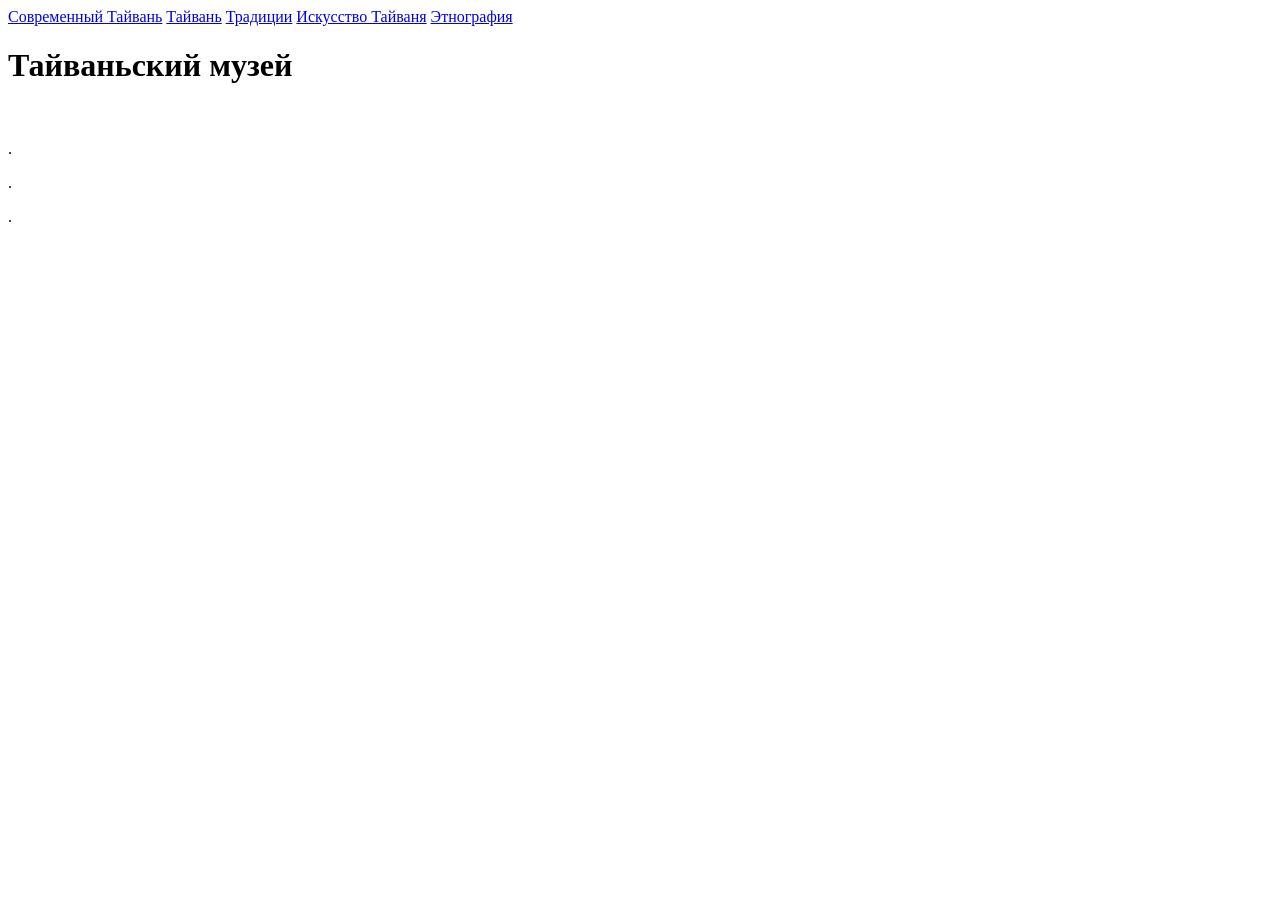
==== index.html @ e7bb1a16 "Add files via upload" ====
<!DOCTYPE html>
<html lang="en">
<head>
    <meta charset="UTF-8">
    <meta name="viewport" content="width=device-width, initial-scale=1.0">
    <title>Тайваньский музей</title>
    <link href ="Тайвань/style_main.css" rel ="stylesheet"></link>
</head>
</html>
<body>
    <nav class="navigation">
        <a href="../панда/wdb.html">Cовременный Тайвань</a>
        <a href="../Тайвань/Тайвань/Тайвань.html">Тайвань</a>
        <a href="../панда2/Панда/Панда.html">Традиции</a>
        <a href="../панда2/Панда/музей.html">Искусство Тайваня</a>
        <a href="../павел/gadk.html">Этнография</a>
    </nav>
    </body>
<html>
<body>
    <h1>Тайваньский музей</h1>
    <img src="" width="612" alt="">
    <p> <A href="" target="_blank"></A>.</p>
    <p> <A href="" target="_blank"></A>.</p>
    <p> <A href="" target="_blank"></A>.</p>
</body>
</html>
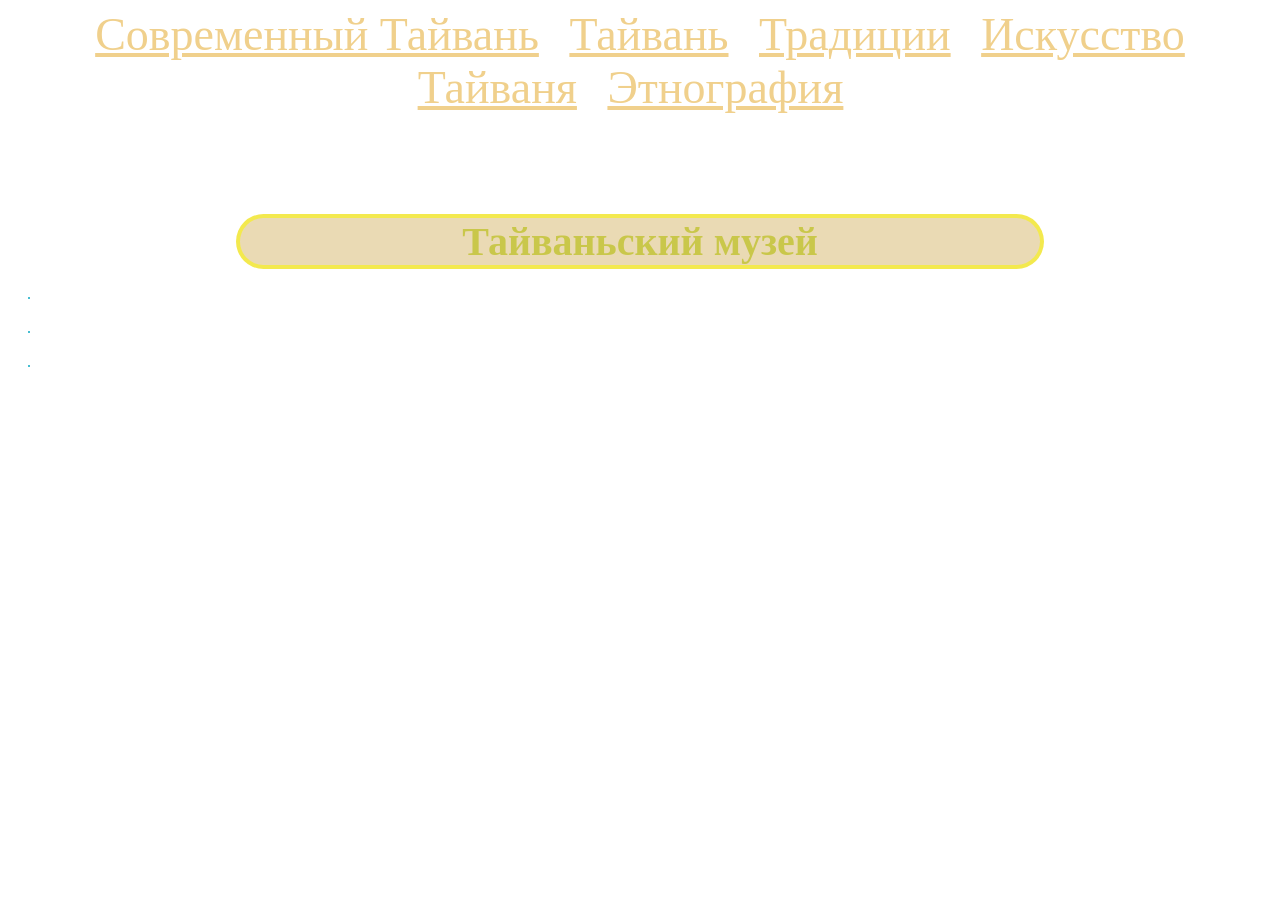
==== commit 6221f28f: "index.html" ====
--- a/index.html
+++ b/index.html
@@ -4,16 +4,16 @@
     <meta charset="UTF-8">
     <meta name="viewport" content="width=device-width, initial-scale=1.0">
     <title>Тайваньский музей</title>
-    <link href ="Тайвань/style_main.css" rel ="stylesheet"></link>
+    <link href ="style_main.css" rel ="stylesheet"></link>
 </head>
 </html>
 <body>
     <nav class="navigation">
-        <a href="../панда/wdb.html">Cовременный Тайвань</a>
-        <a href="../Тайвань/Тайвань/Тайвань.html">Тайвань</a>
-        <a href="../панда2/Панда/Панда.html">Традиции</a>
-        <a href="../панда2/Панда/музей.html">Искусство Тайваня</a>
-        <a href="../павел/gadk.html">Этнография</a>
+        <a href="панда/wdb.html">Cовременный Тайвань</a>
+        <a href="Тaйвань/Тaйвань/Тaйвань.html">Тайвань</a>
+        <a href="панда2/Панда/Панда.html">Традиции</a>
+        <a href="панда2/Панда/музей.html">Искусство Тайваня</a>
+        <a href="павел/gadk.html">Этнография</a>
     </nav>
     </body>
 <html>
@@ -24,4 +24,4 @@
     <p> <A href="" target="_blank"></A>.</p>
     <p> <A href="" target="_blank"></A>.</p>
 </body>
-</html>+</html>
--- a/style_main.css
+++ b/style_main.css
@@ -0,0 +1,106 @@
+body{
+    background-size: cover;
+    background-image: linear-gradient(rgba(26,18,16,0.65)), url(https://yaart-web-alice-images.s3.yandex.net/7bcc023081b711f1b34f0e696c12fe91:1);
+    background-attachment: fixed;
+}
+
+main{
+    margin-left: 10%;
+    margin-right: 10%;
+    align-items: center;
+}
+
+h1{
+    font-size: 40px;
+    text-align: center;
+    color: rgb(201, 199, 74);
+    background-color: rgba(187, 135, 14, 0.308);
+    border: 4px solid rgba(24, 121, 162, 0.705);
+    border-color: rgba(244, 235, 66, 0.896);
+    width: 800px;
+    margin: 0 auto;
+    border-radius: 64px;
+    margin-top: 100px;
+
+}
+h2{
+    font-size: 20px;
+    text-align: center;
+    color: rgb(220, 14, 14);
+    background-color: rgba(187, 135, 14, 0.308);
+    border: 4px solid rgba(24, 121, 162, 0.705);
+    border-color: rgba(211, 209, 84, 0.896);
+    margin: 0 auto;
+    border-radius: 64px;
+}
+
+.photo{
+    color: rgba(0, 0, 0, 0.836);
+}
+
+img {
+    display: block;
+    margin: 0 auto;
+    transition: transform 0.5s;
+}
+img:hover{
+    transform: scale(1.1);
+}
+
+ol {
+    list-style-type: inside;
+    list-style-type: upper-roman ;
+    margin-bottom: 10px;
+}
+ul {
+    list-style-position: inside;
+    list-style-type: square;
+    margin-bottom: 10px;
+}
+
+input, button {
+    padding: 10px 15px;
+    border-radius: 11px;
+    border: 10px;
+}
+
+button{
+    background-color: rgb(22, 95, 159);
+    color: rgb(23, 83, 83);
+    cursor: pointer;
+}
+button:hover {
+    background-color: chocolate;
+}
+
+figcaption{
+    text-align: center;
+    border-radius: 50;
+    padding: 2px 2px;
+    border: 1px;
+    margin: 0 auto;
+    width: 400px;
+    display: block;
+}
+p, li, h3, h4, h5 { 
+    color:rgb(3, 166, 192);
+}
+
+.navigation {
+    font-size: 46px;
+    text-align: center;
+}
+
+a{
+    color: rgb(240, 208, 140);
+    margin-right: 19px;
+}
+
+a:hover{
+    color: azure;
+}
+
+.taiwan_design{
+    font-size: 18px;
+}
+
